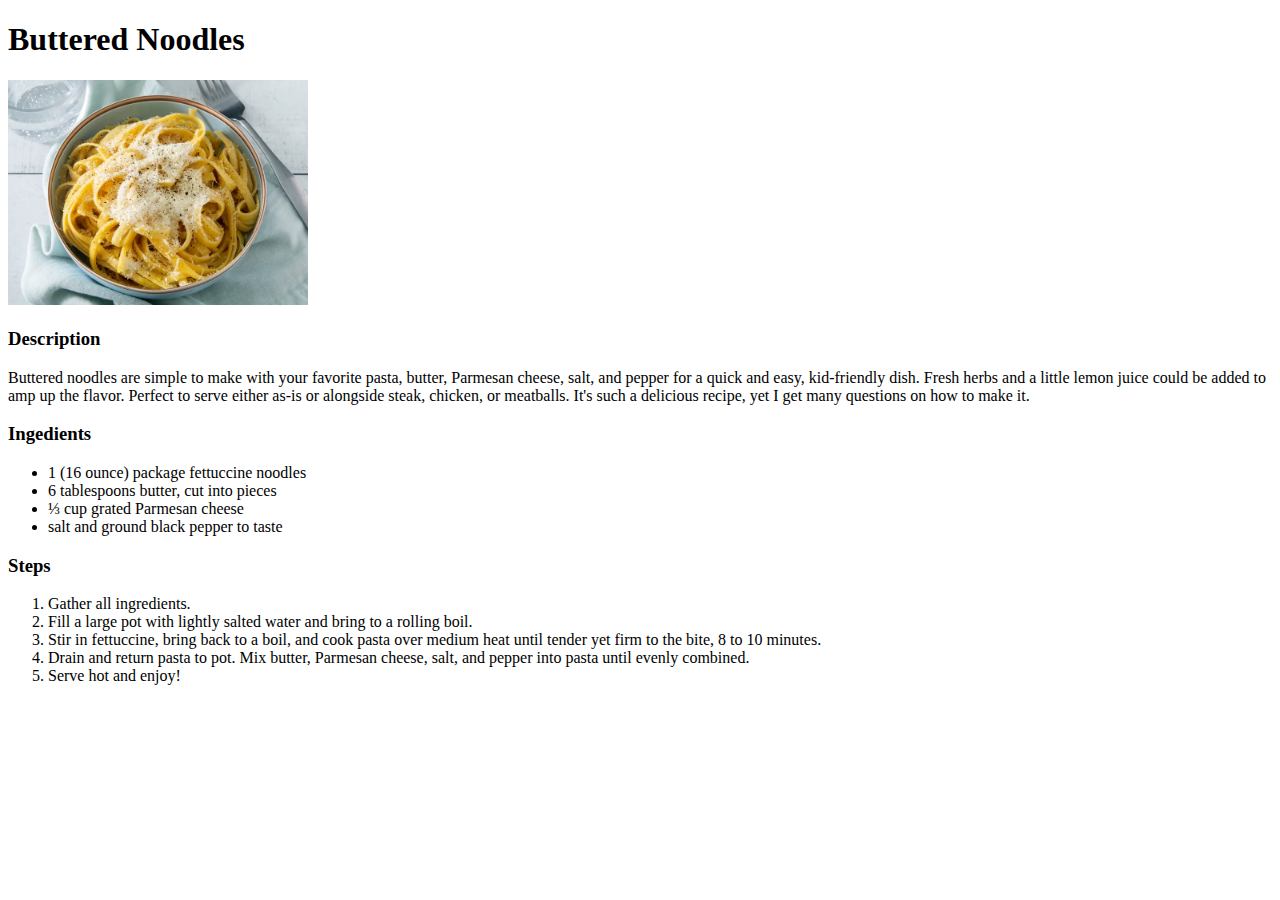
==== recipes/buttered-noodles.html @ e72609db "build: add basic structure and content" ====
<!DOCTYPE html>
<html lang="en">
    <head>
        <meta charset="UTF-8">
        <title>Odin Recipes - Buttered Noodles</title>
    </head>
    <body>
        <h1>Buttered Noodles</h1>
        <p>
            <img src="../images/buttered-noodles.webp" alt="A dish of Buttered Noodles" width="300">
        </p>
        <h3>Description</h3>
        <p>
            Buttered noodles are simple to make with your favorite pasta, butter, Parmesan cheese, salt, and pepper for a quick and easy, kid-friendly dish. Fresh herbs and a little lemon juice could be added to amp up the flavor. Perfect to serve either as-is or alongside steak, chicken, or meatballs. It's such a delicious recipe, yet I get many questions on how to make it.
        </p>
        <h3>Ingedients</h3>
        <ul>
            <li>1 (16 ounce) package fettuccine noodles</li>
            <li>6 tablespoons butter, cut into pieces</li>
            <li>⅓ cup grated Parmesan cheese</li>
            <li>salt and ground black pepper to taste</li>
        </ul>
        <h3>Steps</h3>
        <ol>
            <li>Gather all ingredients.</li>
            <li>Fill a large pot with lightly salted water and bring to a rolling boil.</li>
            <li>Stir in fettuccine, bring back to a boil, and cook pasta over medium heat until tender yet firm to the bite, 8 to 10 minutes.</li>
            <li>Drain and return pasta to pot. Mix butter, Parmesan cheese, salt, and pepper into pasta until evenly combined.</li>
            <li>Serve hot and enjoy!</li>
        </ol>    
    </body>
</html>
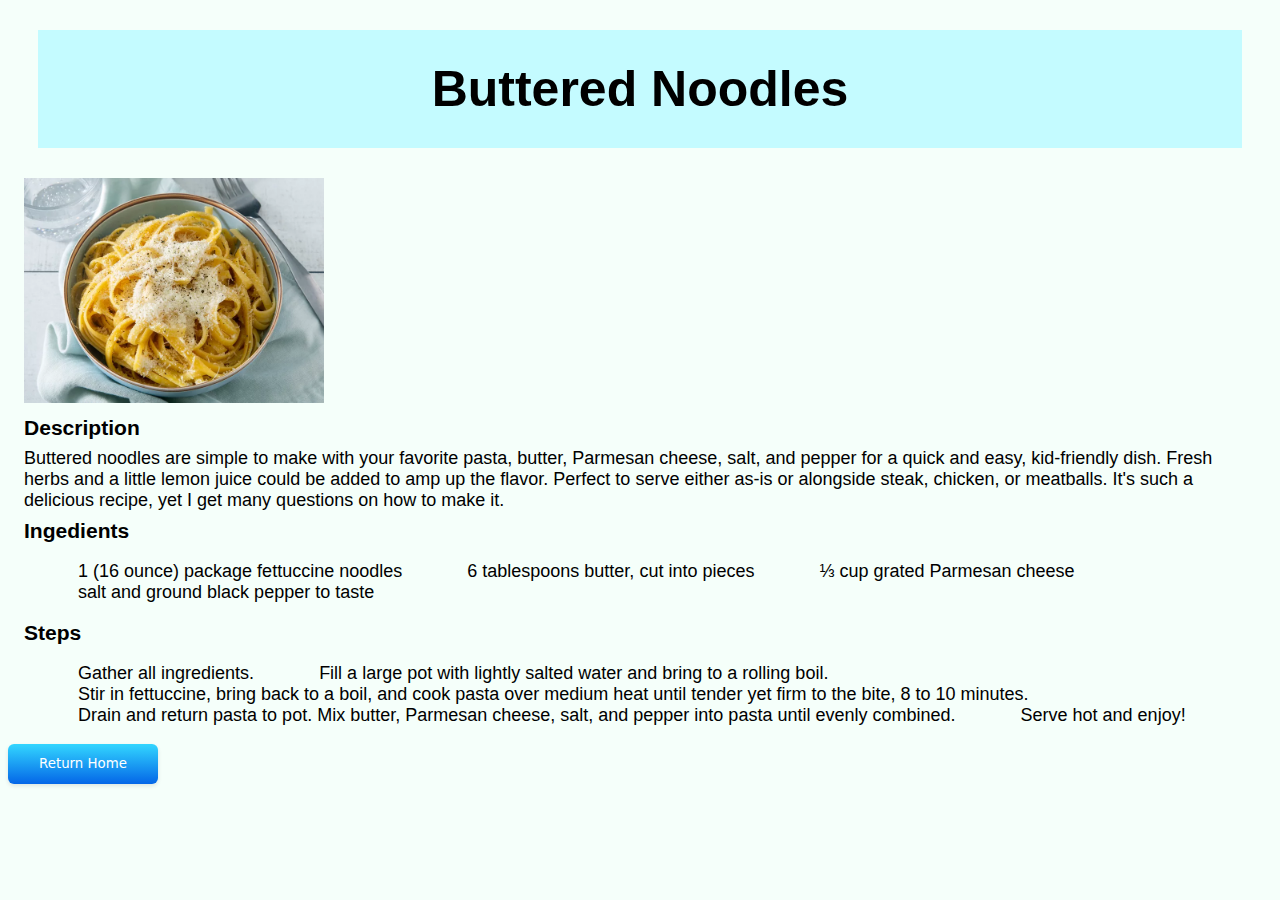
==== commit 64dbe138: "Improve CSS Block & Inline Elements lesson" ====
--- a/recipes/buttered-noodles.html
+++ b/recipes/buttered-noodles.html
@@ -3,6 +3,7 @@
     <head>
         <meta charset="UTF-8">
         <title>Odin Recipes - Buttered Noodles</title>
+        <link rel="stylesheet" href="../style.css">
     </head>
     <body>
         <h1>Buttered Noodles</h1>
@@ -28,5 +29,6 @@
             <li>Drain and return pasta to pot. Mix butter, Parmesan cheese, salt, and pepper into pasta until evenly combined.</li>
             <li>Serve hot and enjoy!</li>
         </ol>    
+        <button class="button" role="button" onclick="window.location.href='../index.html'">Return Home</button>
     </body>
 </html>--- a/style.css
+++ b/style.css
@@ -0,0 +1,75 @@
+/* General*/
+
+body{
+    font-family: Verdana, Geneva, Tahoma, sans-serif;
+    font-size: 18px;
+    background-color: mintcream;
+}
+
+h1{
+    text-align: center;
+    padding: 30px 0;
+    margin: 30px;
+    font-size: 50px;
+    background-color: #c4fbff;
+}
+
+h3{
+    margin: 0px 16px;
+}
+
+p{
+    margin: 8px 16px;
+}
+
+.subtitle{
+    text-align: center;
+    font-size: 24px;
+    margin: 40px;
+    padding: 0 20%;
+}
+
+.navlist {
+    list-style-type: none;
+    display:table;
+    margin: 50px auto;      
+}
+
+li {
+    display:inline-block;
+    margin: 0px 30px;
+    }
+
+
+
+.button {
+  background-color: initial;
+  background-image: linear-gradient(-180deg, hsl(192, 100%, 60%), hsl(214, 97%, 46%));
+  border-radius: 6px;
+  box-shadow: rgba(0, 0, 0, 0.1) 0 2px 4px;
+  color: #FFFFFF;
+  cursor: pointer;
+  display: inline-block;
+  font-family: Inter,-apple-system,system-ui,Roboto,"Helvetica Neue",Arial,sans-serif;
+  height: 40px;
+  line-height: 40px;
+  outline: 0;
+  overflow: hidden;
+  padding: 0 20px;
+  pointer-events: auto;
+  position: relative;
+  text-align: center;
+  touch-action: manipulation;
+  user-select: none;
+  -webkit-user-select: none;
+  vertical-align: top;
+  white-space: nowrap;
+  width: 150px;
+  z-index: 9;
+  border: 0;
+  transition: box-shadow .2s;
+}
+
+.button:hover {
+  box-shadow: rgba(0, 152, 253, 0.5) 0 3px 8px;
+}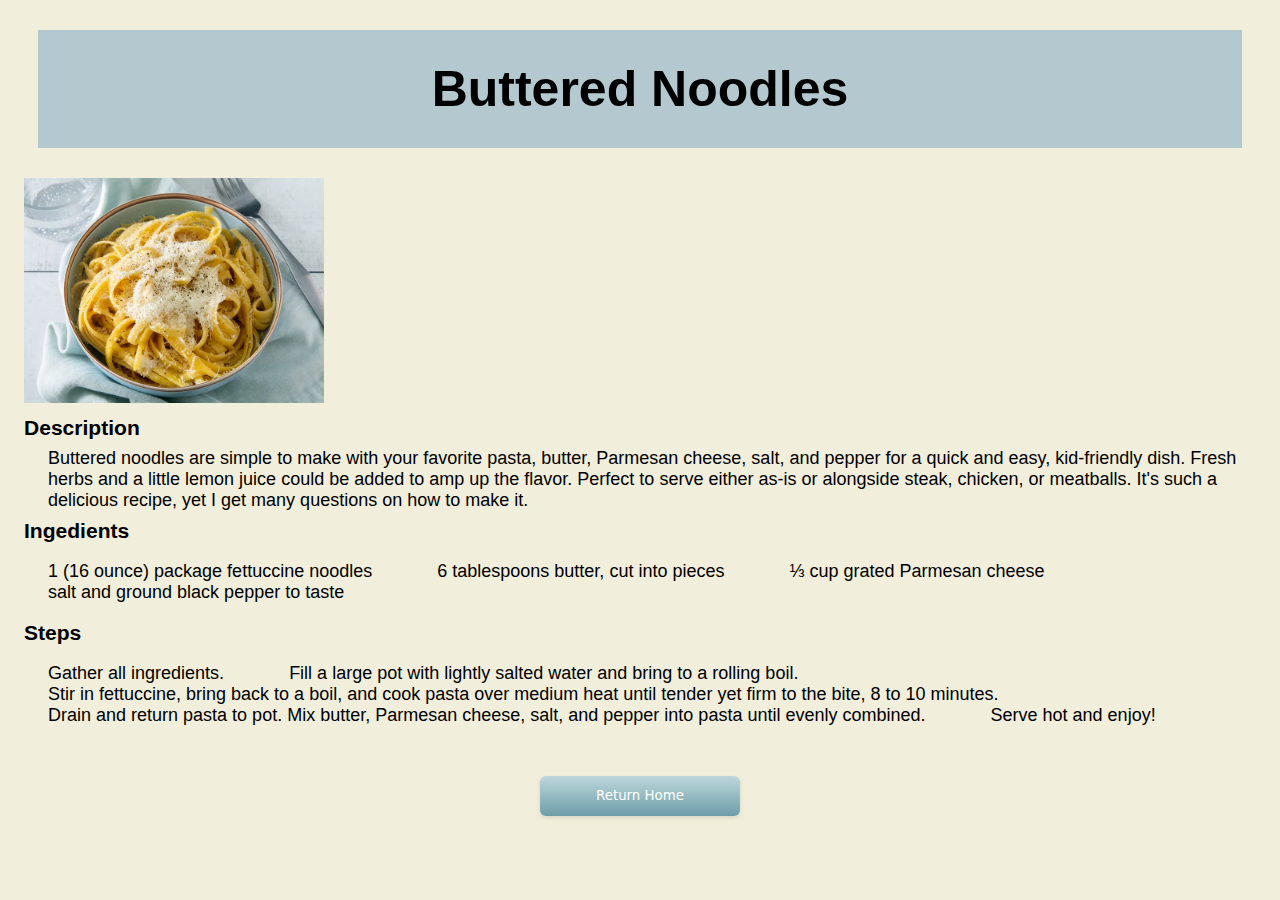
==== commit 58d1a126: "Complete step 5 of the "Block&Incline" assignment" ====
--- a/recipes/buttered-noodles.html
+++ b/recipes/buttered-noodles.html
@@ -11,7 +11,7 @@
             <img src="../images/buttered-noodles.webp" alt="A dish of Buttered Noodles" width="300">
         </p>
         <h3>Description</h3>
-        <p>
+        <p id="desc">
             Buttered noodles are simple to make with your favorite pasta, butter, Parmesan cheese, salt, and pepper for a quick and easy, kid-friendly dish. Fresh herbs and a little lemon juice could be added to amp up the flavor. Perfect to serve either as-is or alongside steak, chicken, or meatballs. It's such a delicious recipe, yet I get many questions on how to make it.
         </p>
         <h3>Ingedients</h3>
@@ -29,6 +29,8 @@
             <li>Drain and return pasta to pot. Mix butter, Parmesan cheese, salt, and pepper into pasta until evenly combined.</li>
             <li>Serve hot and enjoy!</li>
         </ol>    
-        <button class="button" role="button" onclick="window.location.href='../index.html'">Return Home</button>
+        <div class="navlist">
+            <button class="button" role="button" onclick="window.location.href='../index.html'">Return Home</button>
+        </div>
     </body>
 </html>--- a/style.css
+++ b/style.css
@@ -3,7 +3,7 @@
 body{
     font-family: Verdana, Geneva, Tahoma, sans-serif;
     font-size: 18px;
-    background-color: mintcream;
+    background-color: #F1EEDC;
 }
 
 h1{
@@ -11,7 +11,7 @@
     padding: 30px 0;
     margin: 30px;
     font-size: 50px;
-    background-color: #c4fbff;
+    background-color: #B3C8CF;
 }
 
 h3{
@@ -29,10 +29,14 @@
     padding: 0 20%;
 }
 
-.navlist {
+.navlist , .dishimage {
     list-style-type: none;
     display:table;
     margin: 50px auto;      
+}
+
+ul , ol {
+    margin-left: -30px;
 }
 
 li {
@@ -40,11 +44,13 @@
     margin: 0px 30px;
     }
 
-
+p#desc{
+    margin-left: 40px;
+}
 
 .button {
   background-color: initial;
-  background-image: linear-gradient(-180deg, hsl(192, 100%, 60%), hsl(214, 97%, 46%));
+  background-image: linear-gradient(-180deg, #BED7DC, #6d9ea8);
   border-radius: 6px;
   box-shadow: rgba(0, 0, 0, 0.1) 0 2px 4px;
   color: #FFFFFF;
@@ -64,7 +70,7 @@
   -webkit-user-select: none;
   vertical-align: top;
   white-space: nowrap;
-  width: 150px;
+  width: 200px;
   z-index: 9;
   border: 0;
   transition: box-shadow .2s;
